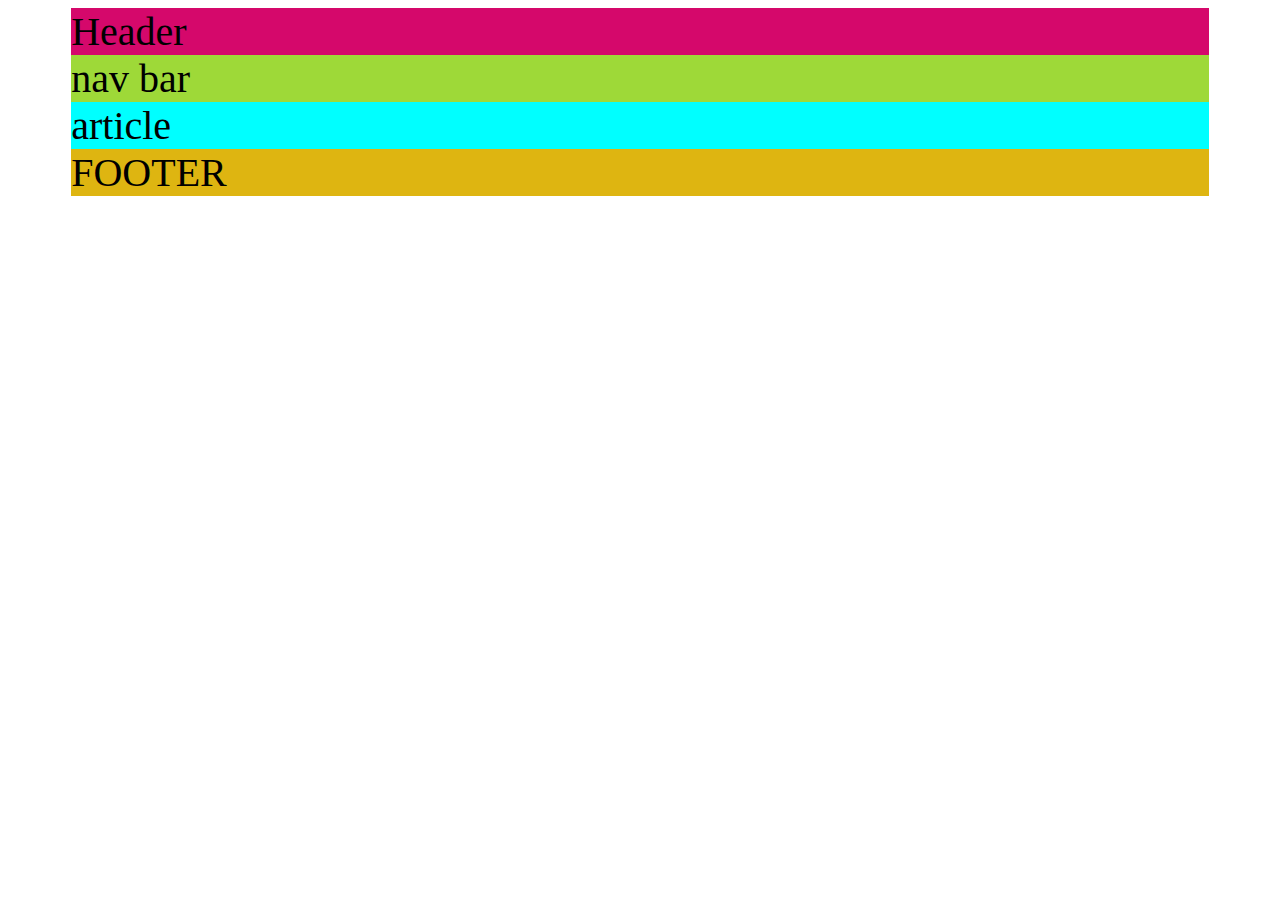
==== ind.html @ 95d0a86e "created 2 file (html+css)" ====
<!DOCTYPE html>
<html lang="en">
  <head>
    <meta charset="UTF-8" />
    <title>site+git+grid&flex</title>
    <link rel="stylesheet" href="style.css" />
  </head>
  <body>
    <div id="all">
      <header>Header</header>
      <nav>nav bar</nav>
      <article>article</article>
      <footer>FOOTER</footer>
    </div>
  </body>
</html>
---- style.css ----
#all
{
    width: 90%;
    margin: auto;
    zoom: 250%;    
}
header{
    background-color: rgb(213, 8, 107);
}
nav{
    background-color: rgb(158, 217, 56);
}
article{
    background-color: aqua;
}
footer{
    background-color: rgb(222, 181, 17);
}
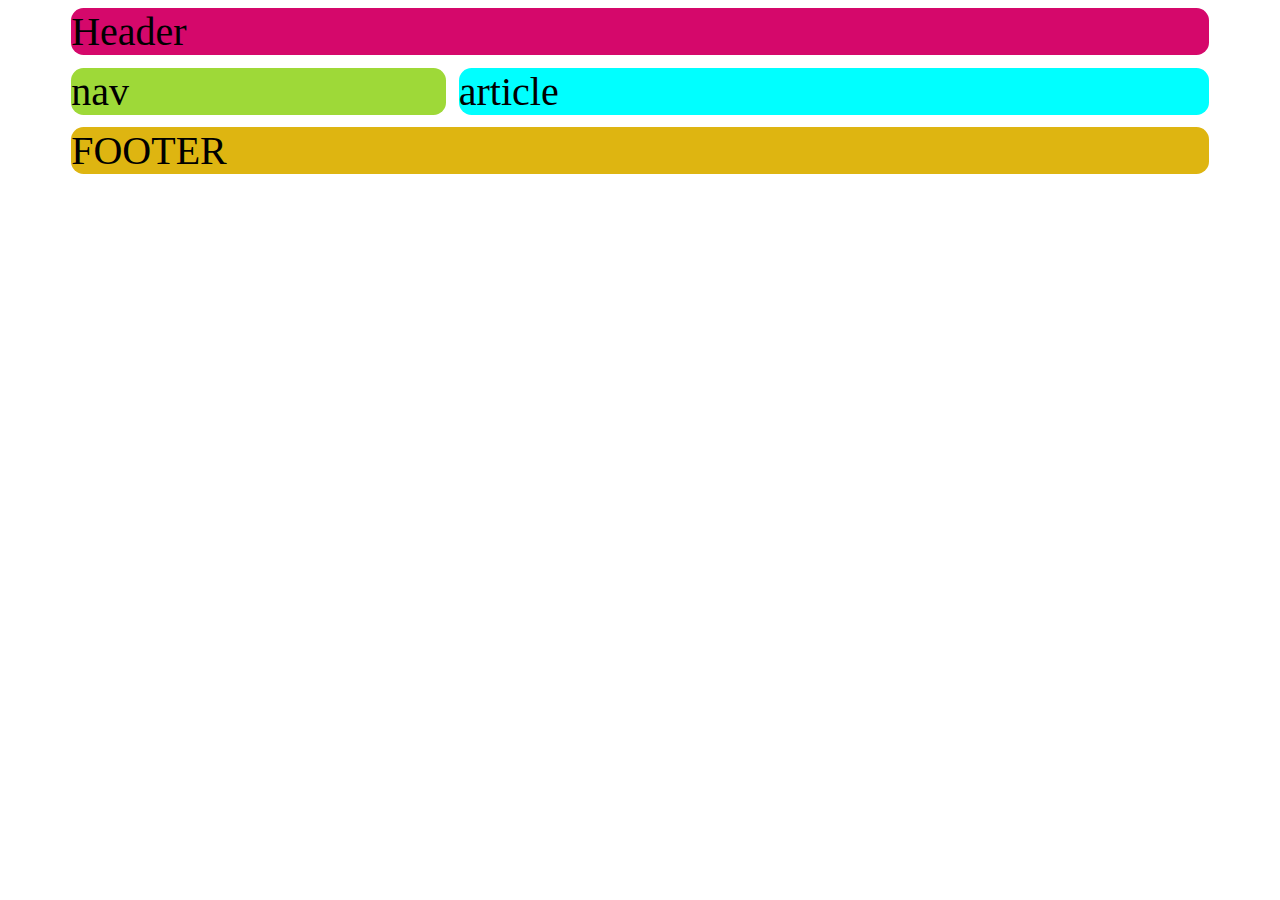
==== commit 61a1fbc4: "i add grid instruction" ====
--- a/ind.html
+++ b/ind.html
@@ -8,7 +8,7 @@
   <body>
     <div id="all">
       <header>Header</header>
-      <nav>nav bar</nav>
+      <nav>nav</nav>
       <article>article</article>
       <footer>FOOTER</footer>
     </div>
--- a/style.css
+++ b/style.css
@@ -3,16 +3,36 @@
     width: 90%;
     margin: auto;
     zoom: 250%;    
+    display: grid;
+    grid-template-columns: 1fr 2fr;
+    grid-gap: 5px;
+    
+    grid-template-areas: 
+    "HEADER HEADER"
+    "NAV article"
+    "footer footer"
+    ;
 }
 header{
+    border-radius: 5px;
     background-color: rgb(213, 8, 107);
+    grid-area: HEADER;
 }
 nav{
+    border-radius: 5px;
     background-color: rgb(158, 217, 56);
+    grid-area: NAV;
+
 }
 article{
+    border-radius: 5px;
     background-color: aqua;
+    grid-area: article;
+
 }
 footer{
+    border-radius: 5px;
     background-color: rgb(222, 181, 17);
+    grid-area: footer;
+
 }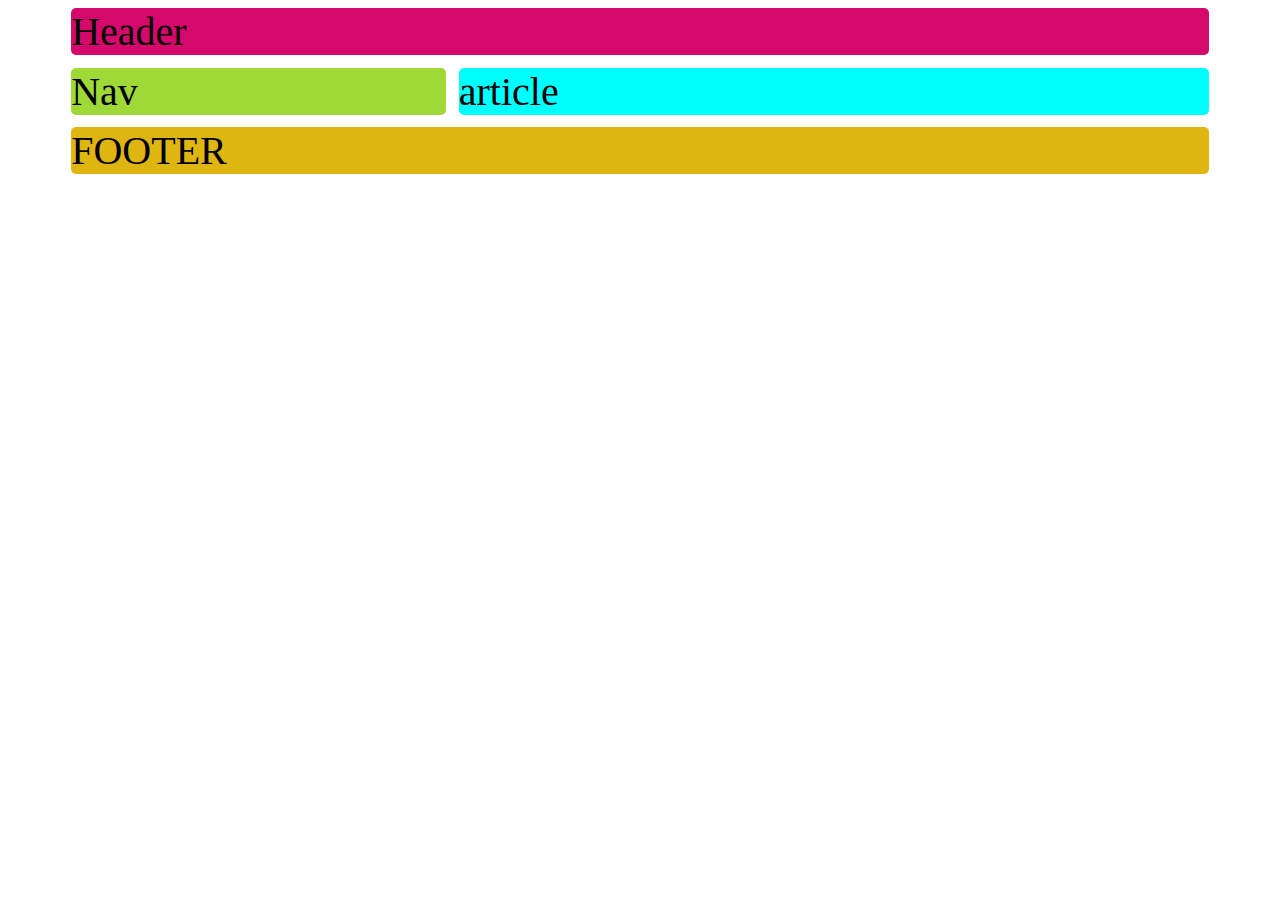
==== commit 1d8e2ae3: "just a bit change" ====
--- a/ind.html
+++ b/ind.html
@@ -8,7 +8,7 @@
   <body>
     <div id="all">
       <header>Header</header>
-      <nav>nav</nav>
+      <nav>Nav</nav>
       <article>article</article>
       <footer>FOOTER</footer>
     </div>
--- a/style.css
+++ b/style.css
@@ -14,24 +14,24 @@
     ;
 }
 header{
-    border-radius: 5px;
+    border-radius: 2px;
     background-color: rgb(213, 8, 107);
     grid-area: HEADER;
 }
 nav{
-    border-radius: 5px;
+    border-radius: 2px;
     background-color: rgb(158, 217, 56);
     grid-area: NAV;
 
 }
 article{
-    border-radius: 5px;
+    border-radius: 2px;
     background-color: aqua;
     grid-area: article;
 
 }
 footer{
-    border-radius: 5px;
+    border-radius: 2px;
     background-color: rgb(222, 181, 17);
     grid-area: footer;
 
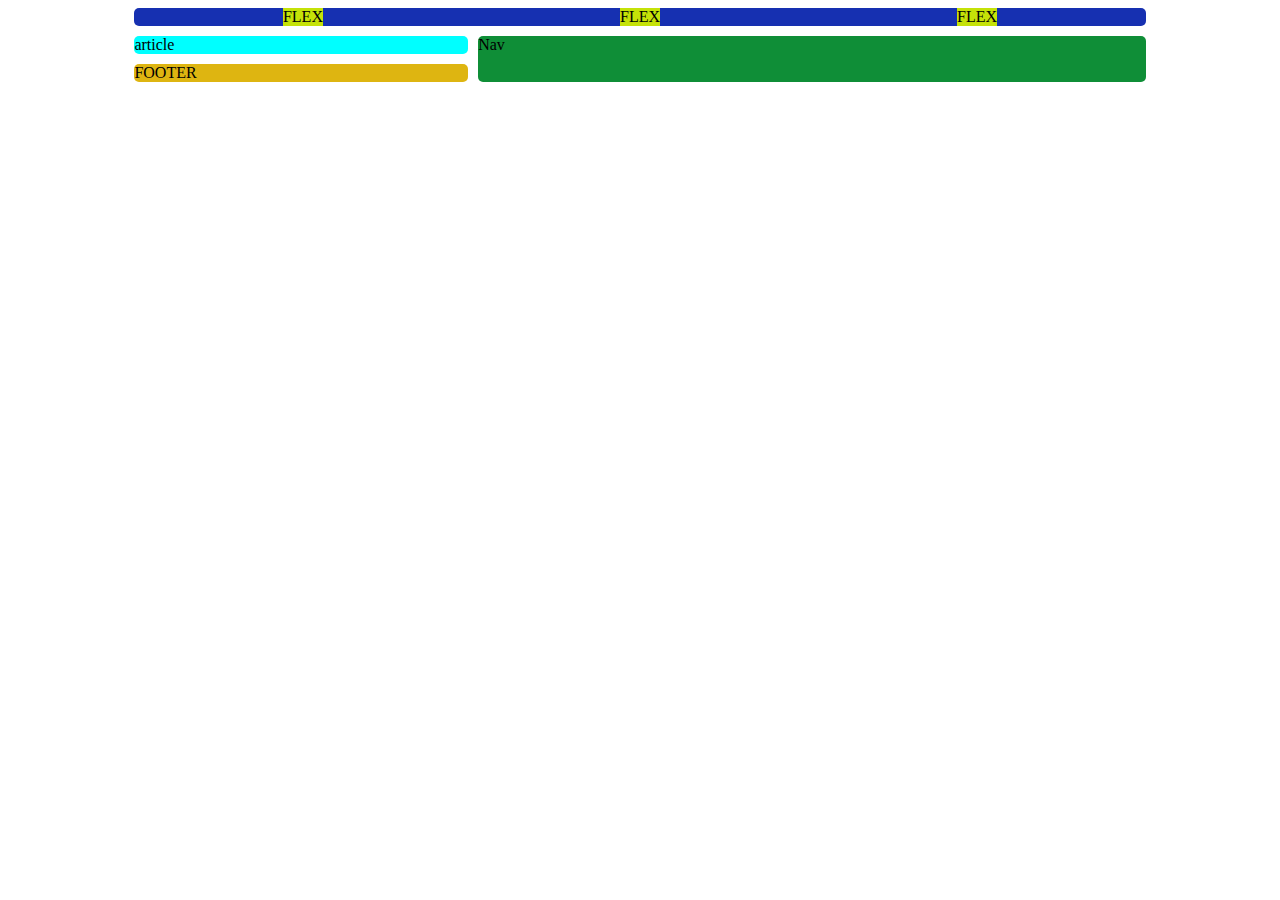
==== commit 23c53180: "formation done (flex+grid+mediaScreen)" ====
--- a/ind.html
+++ b/ind.html
@@ -2,12 +2,17 @@
 <html lang="en">
   <head>
     <meta charset="UTF-8" />
-    <title>site+git+grid&flex</title>
+    <meta name="viewport" content="width=device-width, initial-scale=1.0" />
+    <title>site+git+mediascreen+grid&flex</title>
     <link rel="stylesheet" href="style.css" />
   </head>
   <body>
     <div id="all">
-      <header>Header</header>
+      <header>
+        <div class="flex">FLEX</div>
+        <div class="flex">FLEX</div>
+        <div class="flex">FLEX</div>
+      </header>
       <nav>Nav</nav>
       <article>article</article>
       <footer>FOOTER</footer>
--- a/style.css
+++ b/style.css
@@ -1,12 +1,10 @@
 #all
 {
-    width: 90%;
+    width: 1200px;
     margin: auto;
-    zoom: 250%;    
     display: grid;
     grid-template-columns: 1fr 2fr;
-    grid-gap: 5px;
-    
+    grid-gap: 10px;
     grid-template-areas: 
     "HEADER HEADER"
     "NAV article"
@@ -14,25 +12,59 @@
     ;
 }
 header{
-    border-radius: 2px;
-    background-color: rgb(213, 8, 107);
+    border-radius: 5px;
+    background-color: rgb(22, 48, 177);
     grid-area: HEADER;
+    display: flex;
+    justify-content: space-around;
+}
+.flex{
+    background-color: rgb(197, 226, 8);
 }
 nav{
-    border-radius: 2px;
-    background-color: rgb(158, 217, 56);
+    border-radius: 5px;
+    background-color: rgb(15, 142, 55);
     grid-area: NAV;
 
 }
 article{
-    border-radius: 2px;
+    border-radius: 5px;
     background-color: aqua;
     grid-area: article;
 
 }
 footer{
-    border-radius: 2px;
+    border-radius: 5px;
     background-color: rgb(222, 181, 17);
     grid-area: footer;
+}
 
+@media screen and  (max-width: 1299px)and (min-width:801px)  {
+    #all{
+        width: 80%;
+        margin: auto;
+        grid-template-columns: 1fr 2fr;
+        grid-gap: 10px;
+        grid-template-areas: 
+        "HEADER HEADER"
+        "article NAV"
+        "footer NAV"
+        ;
+
+    } 
+}
+@media screen and  (max-width: 801px)and (min-width:250px)  {
+    #all{
+        width: 100%;
+        margin: auto;
+        grid-template-columns: 2fr;
+        grid-gap: 10px;
+        grid-template-areas: 
+        "HEADER "
+        "NAV "
+        "article"
+        "footer"
+        ;
+
+    } 
 }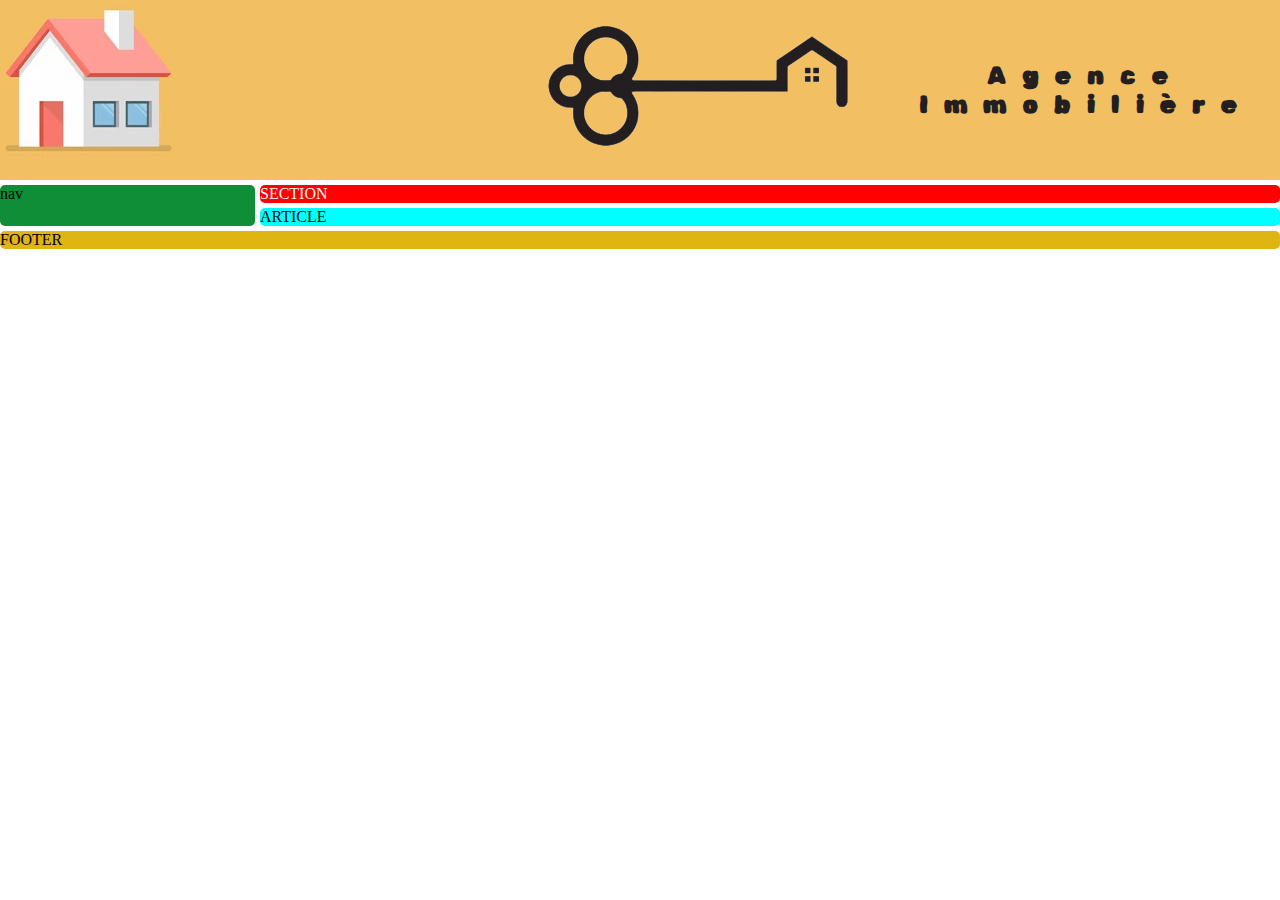
==== commit 569faa5e: "j'ai terminer header" ====
--- a/ind.html
+++ b/ind.html
@@ -9,12 +9,25 @@
   <body>
     <div id="all">
       <header>
-        <div class="flex">FLEX</div>
-        <div class="flex">FLEX</div>
-        <div class="flex">FLEX</div>
+        <!--      <div class="flex">FLEX</div>
+        <div class="flex">FLEX</div> -->
+        <div>
+          <img src="/y.png" alt="LOGO" />
+         <div class="txt">Agence Immobilière
+        </div> 
+        </div>
       </header>
-      <nav>Nav</nav>
-      <article>article</article>
+
+      <section>SECTION</section>
+
+      <nav>nav
+        <!--        <div class="element">1</div>
+        <div class="element">2</div>
+        <div class="element">3</div>
+        <div class="element">4</div> -->
+      </nav>
+
+      <article>ARTICLE</article>
       <footer>FOOTER</footer>
     </div>
   </body>
--- a/style.css
+++ b/style.css
@@ -1,70 +1,109 @@
-#all
+@import url('https://fonts.googleapis.com/css2?family=Rubik+Spray+Paint&display=swap');
+/*  body ------------grid
 {
-    width: 1200px;
+    display: grid;
+    height: 100vh;
+    place-items: center;
+} 
+body ----------------flex
+ {
+    display: flex;
+    height: 100vh;
+    justify-content: center;
+    align-items: center;
+} */
+body {
+  margin: 0px;
+  padding: 0px;
+}
+#all {
+  width: 100%;
+  margin: auto;
+  display: grid;
+  grid-template-columns: 1fr 4fr;
+  grid-template-rows: 180px;
+  grid-gap: 5px;
+  grid-template-areas:
+    "header header"
+    "nav section"
+    "nav article"
+    "footer footer";
+}
+
+header {
+  background-color: rgb(242, 191, 99);
+  grid-area: header;
+  background-image: url(/80.png);
+  background-repeat: no-repeat;
+  display: flex;
+  align-items: center;
+  flex-direction: row-reverse;
+  font-family: 'Rubik Spray Paint', cursive;
+  font-size: 25px;
+  color: #231f20;
+  letter-spacing: 1rem;
+  text-align: center;
+  }
+
+header div {
+  display: flex;
+  width: 60%;
+  align-items: center;
+  justify-content:space-around;
+}
+
+section {
+  color: aliceblue;
+  border-radius: 5px;
+  background-color: rgb(255, 1, 1);
+  grid-area: section;
+}
+nav {
+  background-color: rgb(15, 142, 55);
+  display: flex;
+  flex-direction: column;
+  align-items: baseline;
+  grid-area: nav;
+  border-radius: 5px;
+}
+
+article {
+  border-radius: 5px;
+
+  background-color: aqua;
+  grid-area: article;
+}
+footer {
+  border-radius: 5px;
+
+  background-color: rgb(222, 181, 17);
+  grid-area: footer;
+}
+
+@media screen and (max-width: 1200px) and (min-width: 200px) {
+  #all {
+    width: 100%;
     margin: auto;
-    display: grid;
-    grid-template-columns: 1fr 2fr;
-    grid-gap: 10px;
-    grid-template-areas: 
-    "HEADER HEADER"
-    "NAV article"
-    "footer footer"
-    ;
+    grid-template-columns: 2fr;
+    grid-gap: 5px;
+    grid-template-areas:
+      "header"
+      "nav"
+      "section"
+      "article"
+      "footer"
+  }
+  header
+{
+  background-image: none;
+  justify-content: center;
 }
-header{
-    border-radius: 5px;
-    background-color: rgb(22, 48, 177);
-    grid-area: HEADER;
-    display: flex;
-    justify-content: space-around;
+header .txt{
+  display: none;
+}  
+section{
+  display: none;
 }
-.flex{
-    background-color: rgb(197, 226, 8);
-}
-nav{
-    border-radius: 5px;
-    background-color: rgb(15, 142, 55);
-    grid-area: NAV;
 
 }
-article{
-    border-radius: 5px;
-    background-color: aqua;
-    grid-area: article;
 
-}
-footer{
-    border-radius: 5px;
-    background-color: rgb(222, 181, 17);
-    grid-area: footer;
-}
-
-@media screen and  (max-width: 1299px)and (min-width:801px)  {
-    #all{
-        width: 80%;
-        margin: auto;
-        grid-template-columns: 1fr 2fr;
-        grid-gap: 10px;
-        grid-template-areas: 
-        "HEADER HEADER"
-        "article NAV"
-        "footer NAV"
-        ;
-
-    } 
-}
-@media screen and  (max-width: 801px)and (min-width:250px)  {
-    #all{
-        width: 100%;
-        margin: auto;
-        grid-template-columns: 2fr;
-        grid-gap: 10px;
-        grid-template-areas: 
-        "HEADER "
-        "NAV "
-        "article"
-        "footer"
-        ;
-
-    } 
-}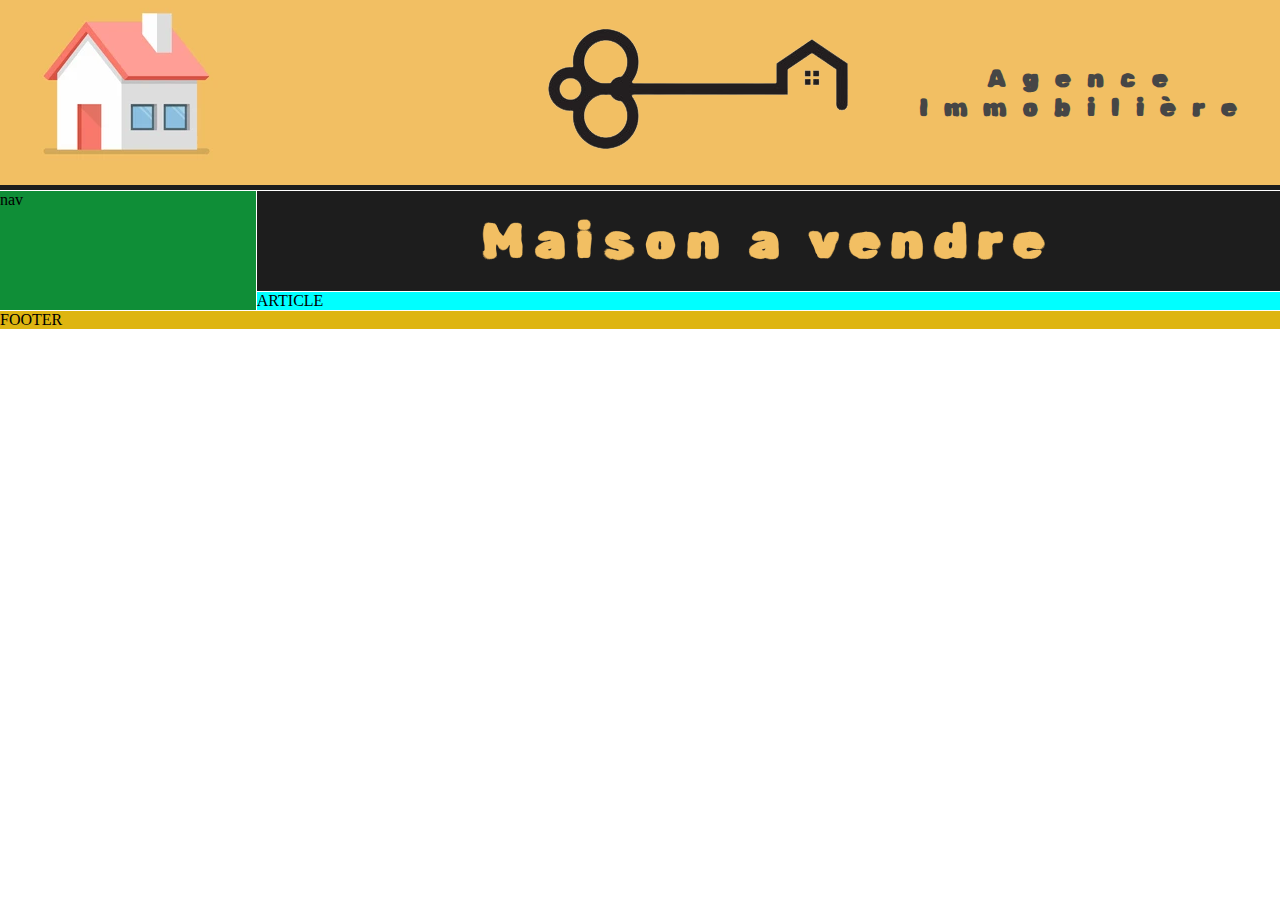
==== commit fbf2dec0: "modifer section" ====
--- a/ind.html
+++ b/ind.html
@@ -13,14 +13,15 @@
         <div class="flex">FLEX</div> -->
         <div>
           <img src="/y.png" alt="LOGO" />
-         <div class="txt">Agence Immobilière
-        </div> 
+          <div class="txt">Agence Immobilière</div>
         </div>
+         <div class="logo"><img src="/80.png" alt="home-logo"></div>
       </header>
 
-      <section>SECTION</section>
+      <section>Maison a vendre</section>
 
-      <nav>nav
+      <nav>
+        nav
         <!--        <div class="element">1</div>
         <div class="element">2</div>
         <div class="element">3</div>
--- a/style.css
+++ b/style.css
@@ -1,4 +1,4 @@
-@import url('https://fonts.googleapis.com/css2?family=Rubik+Spray+Paint&display=swap');
+@import url("https://fonts.googleapis.com/css2?family=Rubik+Spray+Paint&display=swap");
 /*  body ------------grid
 {
     display: grid;
@@ -20,9 +20,9 @@
   width: 100%;
   margin: auto;
   display: grid;
+  grid-gap: 1px;
   grid-template-columns: 1fr 4fr;
-  grid-template-rows: 180px;
-  grid-gap: 5px;
+  grid-template-rows: 190px;
   grid-template-areas:
     "header header"
     "nav section"
@@ -31,31 +31,39 @@
 }
 
 header {
-  background-color: rgb(242, 191, 99);
+  background-color: #f2bf63;
   grid-area: header;
-  background-image: url(/80.png);
   background-repeat: no-repeat;
   display: flex;
   align-items: center;
   flex-direction: row-reverse;
-  font-family: 'Rubik Spray Paint', cursive;
+  font-family: "Rubik Spray Paint", cursive;
   font-size: 25px;
-  color: #231f20;
+  color: #464646;
   letter-spacing: 1rem;
   text-align: center;
-  }
-
+  border-bottom: 5px solid #1d1d1d;
+  justify-content: space-between;
+}
+.logo{
+  width: 20%;
+}
 header div {
   display: flex;
   width: 60%;
   align-items: center;
-  justify-content:space-around;
+  justify-content: space-around;
 }
 
 section {
-  color: aliceblue;
-  border-radius: 5px;
-  background-color: rgb(255, 1, 1);
+  color: #f2bf63;
+
+  background-color: #1d1d1d;
+  font-family: "Rubik Spray Paint", cursive;
+  letter-spacing: 10px;
+  font-size: 50px;
+  padding: 20px;
+  text-align: center;
   grid-area: section;
 }
 nav {
@@ -64,18 +72,13 @@
   flex-direction: column;
   align-items: baseline;
   grid-area: nav;
-  border-radius: 5px;
 }
 
 article {
-  border-radius: 5px;
-
   background-color: aqua;
   grid-area: article;
 }
 footer {
-  border-radius: 5px;
-
   background-color: rgb(222, 181, 17);
   grid-area: footer;
 }
@@ -91,19 +94,19 @@
       "nav"
       "section"
       "article"
-      "footer"
+      "footer";
   }
-  header
-{
-  background-image: none;
-  justify-content: center;
+  header {
+    background-image: none;
+    justify-content: center;
+  }
+  header .txt {
+    display: none;
+  }
+  section {
+    display: none;
+  }
+  .logo{
+display: none;
 }
-header .txt{
-  display: none;
-}  
-section{
-  display: none;
-}
-
-}
-
+}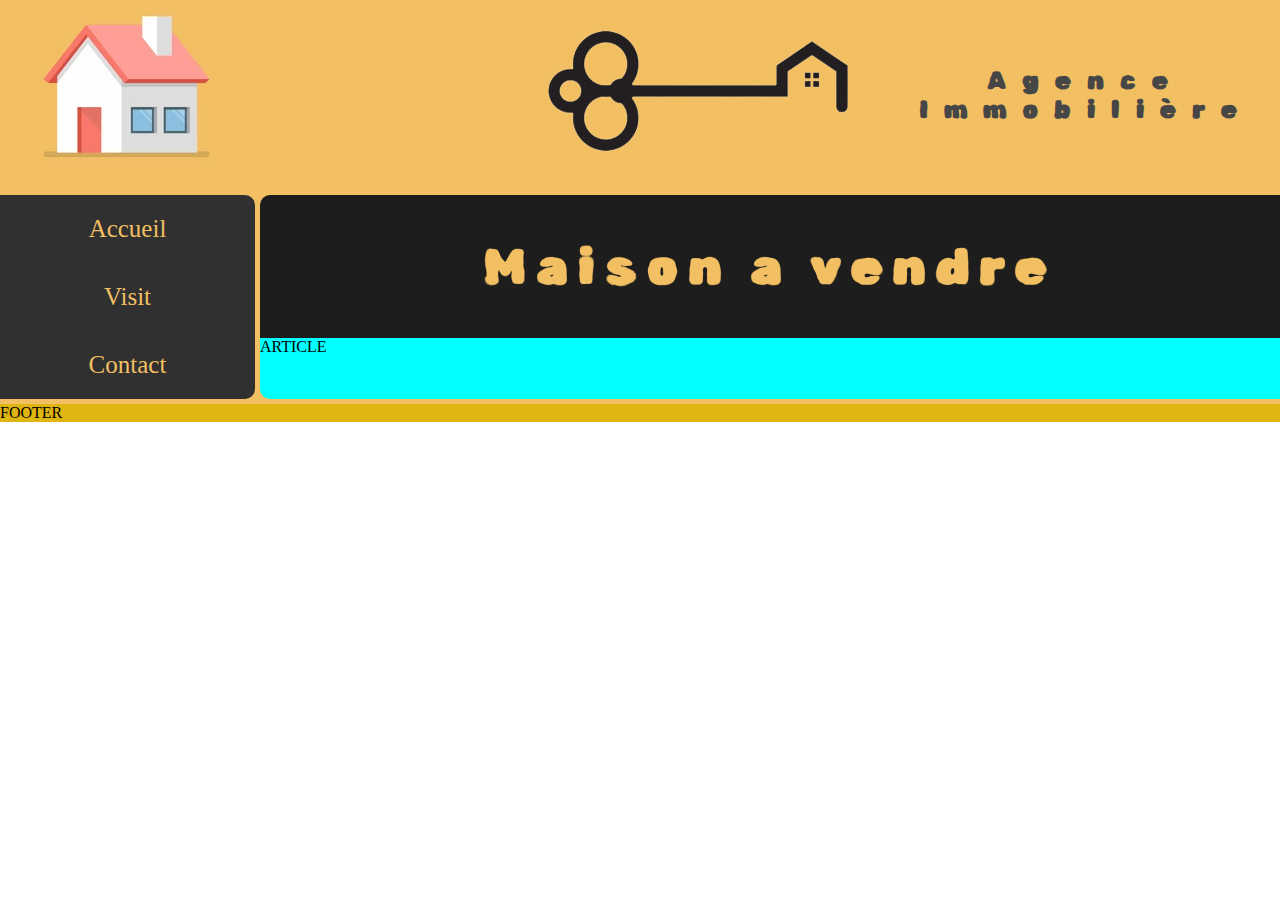
==== commit c27ffafb: "header+nav+section donne !" ====
--- a/ind.html
+++ b/ind.html
@@ -9,23 +9,22 @@
   <body>
     <div id="all">
       <header>
-        <!--      <div class="flex">FLEX</div>
-        <div class="flex">FLEX</div> -->
         <div>
           <img src="/y.png" alt="LOGO" />
           <div class="txt">Agence Immobilière</div>
         </div>
-         <div class="logo"><img src="/80.png" alt="home-logo"></div>
+        <div class="logo"><img src="/80.png" alt="home-logo" /></div>
       </header>
 
-      <section>Maison a vendre</section>
-
+      <section>
+        <div class="tx">Maison a vendre</div>
+      </section>
       <nav>
-        nav
-        <!--        <div class="element">1</div>
-        <div class="element">2</div>
-        <div class="element">3</div>
-        <div class="element">4</div> -->
+        <ul>
+          <li><a href="#">Accueil</a></li>
+          <li><a href="#">Visit</a></li>
+          <li><a href="#">Contact</a></li>
+        </ul>
       </nav>
 
       <article>ARTICLE</article>
--- a/style.css
+++ b/style.css
@@ -20,7 +20,7 @@
   width: 100%;
   margin: auto;
   display: grid;
-  grid-gap: 1px;
+  grid-gap: 5px;
   grid-template-columns: 1fr 4fr;
   grid-template-rows: 190px;
   grid-template-areas:
@@ -28,8 +28,8 @@
     "nav section"
     "nav article"
     "footer footer";
+  background-color: #f2bf63;
 }
-
 header {
   background-color: #f2bf63;
   grid-area: header;
@@ -42,10 +42,9 @@
   color: #464646;
   letter-spacing: 1rem;
   text-align: center;
-  border-bottom: 5px solid #1d1d1d;
   justify-content: space-between;
 }
-.logo{
+.logo {
   width: 20%;
 }
 header div {
@@ -54,29 +53,52 @@
   align-items: center;
   justify-content: space-around;
 }
-
 section {
+  grid-area: section;
   color: #f2bf63;
-
   background-color: #1d1d1d;
   font-family: "Rubik Spray Paint", cursive;
   letter-spacing: 10px;
   font-size: 50px;
   padding: 20px;
   text-align: center;
-  grid-area: section;
+  border-top-left-radius: 10px;
+  margin-bottom: -5px;
+  display: flex;
+  align-items: center;
+  justify-content: center;
 }
 nav {
-  background-color: rgb(15, 142, 55);
+  background-color: #303030;
+  grid-area: nav;
+  padding: 0px;
+  border-top-right-radius: 10px;
+  border-bottom-right-radius: 10px;
+}
+nav ul {
   display: flex;
   flex-direction: column;
-  align-items: baseline;
-  grid-area: nav;
+  align-items: center;
+  padding: 0;
+  margin: 0;
 }
-
+nav li {
+  list-style: none;
+  padding: 20px;
+}
+nav li a {
+  text-decoration: none;
+  color: #f2bf63;
+  font-size: 25px;
+}
+nav li :hover {
+  transition: 0.5s;
+  color: aliceblue;
+}
 article {
   background-color: aqua;
   grid-area: article;
+  border-bottom-left-radius: 10px;
 }
 footer {
   background-color: rgb(222, 181, 17);
@@ -87,8 +109,7 @@
   #all {
     width: 100%;
     margin: auto;
-    grid-template-columns: 2fr;
-    grid-gap: 5px;
+    grid-template-columns: 1fr;
     grid-template-areas:
       "header"
       "nav"
@@ -103,10 +124,30 @@
   header .txt {
     display: none;
   }
-  section {
+
+  .logo {
     display: none;
   }
-  .logo{
-display: none;
+  nav ul {
+    display: flex;
+    flex-direction: row;
+    justify-content: space-around;
+    margin: 0;
+    padding: 0;
+  }
+  nav {
+    border-radius: 0;
+  }
+  section {
+    grid-area: section;
+    color: #f2bf63;
+    background-color: #1d1d1d;
+    font-family: "Rubik Spray Paint", cursive;
+    letter-spacing: 10px;
+    font-size: 50px;
+    padding: 20px;
+    text-align: center;
+    margin-bottom: -5px;
+    border-top-left-radius: 0px;
+  }
 }
-}